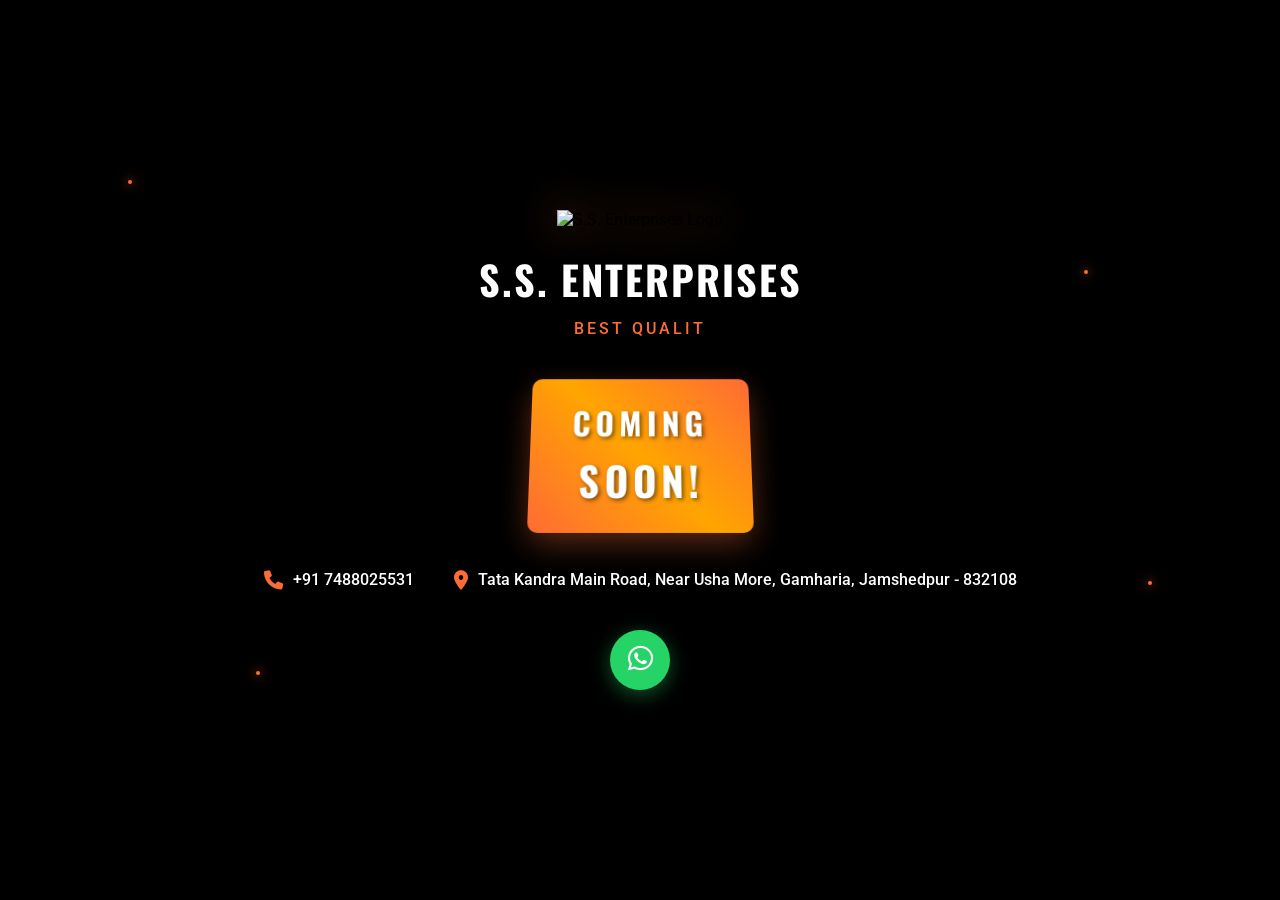
==== coming soon/index.html @ 8c0c292b "Initial commit: S.S. Enterprises Coming Soon page" ====
<!DOCTYPE html>
<html lang="en">
<head>
    <meta charset="UTF-8">
    <meta name="viewport" content="width=device-width, initial-scale=1.0">
    <title>S.S. Enterprises - Coming Soon</title>
    <link rel="stylesheet" href="style.css">
    <link href="https://cdnjs.cloudflare.com/ajax/libs/font-awesome/6.0.0/css/all.min.css" rel="stylesheet">
    <link href="https://fonts.googleapis.com/css2?family=Oswald:wght@400;600;700&family=Roboto:wght@400;500;700&display=swap" rel="stylesheet">
</head>
<body>
    <div class="container">
        <!-- Background with video and sparks effect -->
        <div class="background">
            <video autoplay muted loop playsinline class="background-video">
                <source src="D:/ss assests/gv.mp4" type="video/mp4">
                Your browser does not support the video tag.
            </video>
            <div class="video-overlay"></div>
            <div class="sparks">
                <div class="spark spark1"></div>
                <div class="spark spark2"></div>
                <div class="spark spark3"></div>
                <div class="spark spark4"></div>
                <div class="spark spark5"></div>
            </div>
        </div>

        <!-- Main Content -->
        <div class="content">
            <!-- Logo Section -->
            <div class="logo-section">
                <div class="logo-container">
                    <img src="D:/ss assests/logo.png" alt="S.S. Enterprises Logo" class="logo">
                </div>
                <h1 class="company-name">S.S. ENTERPRISES</h1>
                <p class="tagline">BEST QUALITY PROVIDER</p>
            </div>

            <!-- Coming Soon Banner -->
            <div class="coming-soon-banner">
                <div class="banner-text">
                    <span class="coming">COMING</span>
                    <span class="soon">SOON!</span>
                </div>
            </div>

            <!-- Contact Information -->
            <div class="contact-info">
                <div class="contact-item">
                    <i class="fas fa-phone"></i>
                    <span>+91 7488025531</span>
                </div>
                <div class="contact-item">
                    <i class="fas fa-map-marker-alt"></i>
                    <span>Tata Kandra Main Road, Near Usha More, Gamharia, Jamshedpur - 832108</span>
                </div>
            </div>

            <!-- WhatsApp Button -->
            <div class="whatsapp-container">
                <a href="https://wa.me/7488025531" target="_blank" class="whatsapp-btn">
                    <i class="fab fa-whatsapp"></i>
                </a>
            </div>
        </div>
    </div>

    <script src="script.js"></script>
</body>
</html>
---- coming soon/style.css ----
* {
    margin: 0;
    padding: 0;
    box-sizing: border-box;
}

body {
    font-family: 'Roboto', sans-serif;
    overflow: hidden;
    height: 100vh;
    background: #000;
}

.container {
    position: relative;
    width: 100%;
    height: 100vh;
    display: flex;
    justify-content: center;
    align-items: center;
}

/* Background with industrial/welding theme */
.background {
    position: absolute;
    top: 0;
    left: 0;
    width: 100%;
    height: 100%;
    z-index: -2;
}

/* Video background */
.background-video {
    position: absolute;
    top: 50%;
    left: 50%;
    min-width: 100%;
    min-height: 100%;
    width: auto;
    height: auto;
    transform: translateX(-50%) translateY(-50%);
    object-fit: cover;
    z-index: -2;
}

/* Video overlay for better text readability */
.video-overlay {
    position: absolute;
    top: 0;
    left: 0;
    width: 100%;
    height: 100%;
    background: linear-gradient(135deg, 
        rgba(0, 0, 0, 0.7) 0%, 
        rgba(0, 0, 0, 0.5) 50%, 
        rgba(0, 0, 0, 0.7) 100%);
    z-index: -1;
}

/* Animated sparks effect */
.sparks {
    position: absolute;
    top: 0;
    left: 0;
    width: 100%;
    height: 100%;
    z-index: -1;
}

.spark {
    position: absolute;
    width: 4px;
    height: 4px;
    background: #ff6b35;
    border-radius: 50%;
    box-shadow: 0 0 10px #ff6b35, 0 0 20px #ff6b35;
    animation: sparkAnimation 2s infinite;
}

.spark1 {
    top: 20%;
    left: 10%;
    animation-delay: 0s;
}

.spark2 {
    top: 30%;
    right: 15%;
    animation-delay: 0.5s;
}

.spark3 {
    bottom: 25%;
    left: 20%;
    animation-delay: 1s;
}

.spark4 {
    bottom: 35%;
    right: 10%;
    animation-delay: 1.5s;
}

.spark5 {
    top: 50%;
    left: 50%;
    animation-delay: 0.3s;
}

@keyframes sparkAnimation {
    0% {
        opacity: 0;
        transform: scale(0);
    }
    50% {
        opacity: 1;
        transform: scale(1);
    }
    100% {
        opacity: 0;
        transform: scale(0);
    }
}

/* Main content */
.content {
    text-align: center;
    z-index: 1;
    padding: 20px;
    max-width: 800px;
    width: 100%;
}

/* Logo section */
.logo-section {
    margin-bottom: 40px;
}

.logo-container {
    margin-bottom: 20px;
    display: inline-block;
    position: relative;
}

.logo {
    width: 150px;
    height: 150px;
    object-fit: contain;
    filter: drop-shadow(0 0 20px rgba(255, 107, 53, 0.5));
    animation: logoGlow 3s ease-in-out infinite alternate;
}

@keyframes logoGlow {
    0% {
        filter: drop-shadow(0 0 20px rgba(255, 107, 53, 0.5));
    }
    100% {
        filter: drop-shadow(0 0 30px rgba(255, 107, 53, 0.8));
    }
}

.company-name {
    font-family: 'Oswald', sans-serif;
    font-size: 2.5rem;
    font-weight: 700;
    color: #fff;
    text-shadow: 2px 2px 4px rgba(0, 0, 0, 0.8);
    margin-bottom: 10px;
    letter-spacing: 2px;
}

.tagline {
    font-family: 'Roboto', sans-serif;
    font-size: 1rem;
    font-weight: 500;
    color: #ff6b35;
    text-shadow: 1px 1px 2px rgba(0, 0, 0, 0.8);
    letter-spacing: 3px;
    margin-bottom: 30px;
}

/* Coming Soon Banner */
.coming-soon-banner {
    margin: 40px 0;
    position: relative;
}

.banner-text {
    display: inline-block;
    position: relative;
    padding: 20px 40px;
    background: linear-gradient(135deg, #ff6b35 0%, #ff9558 100%);
    border-radius: 10px;
    box-shadow: 0 10px 30px rgba(255, 107, 53, 0.4);
    transform: perspective(500px) rotateX(10deg);
}

.banner-text::before {
    content: '';
    position: absolute;
    top: -2px;
    left: -2px;
    right: -2px;
    bottom: -2px;
    background: linear-gradient(45deg, #ff6b35, #ffa500, #ff6b35);
    border-radius: 10px;
    z-index: -1;
    animation: borderGlow 2s linear infinite;
}

@keyframes borderGlow {
    0%, 100% {
        opacity: 1;
    }
    50% {
        opacity: 0.7;
    }
}

.coming, .soon {
    display: block;
    font-family: 'Oswald', sans-serif;
    font-weight: 700;
    text-transform: uppercase;
    letter-spacing: 5px;
}

.coming {
    font-size: 2rem;
    color: #fff;
    text-shadow: 2px 2px 4px rgba(0, 0, 0, 0.5);
    margin-bottom: 5px;
}

.soon {
    font-size: 2.5rem;
    color: #fff;
    text-shadow: 2px 2px 4px rgba(0, 0, 0, 0.5);
}

/* Contact Information */
.contact-info {
    margin: 40px 0;
    display: flex;
    justify-content: center;
    gap: 40px;
    flex-wrap: wrap;
}

.contact-item {
    display: flex;
    align-items: center;
    gap: 10px;
    color: #fff;
    font-size: 1rem;
    font-weight: 500;
    text-shadow: 1px 1px 2px rgba(0, 0, 0, 0.8);
}

.contact-item i {
    color: #ff6b35;
    font-size: 1.2rem;
}

/* WhatsApp Button */
.whatsapp-container {
    margin-top: 30px;
}

.whatsapp-btn {
    display: inline-flex;
    align-items: center;
    justify-content: center;
    width: 60px;
    height: 60px;
    background: #25d366;
    color: #fff;
    border-radius: 50%;
    text-decoration: none;
    font-size: 1.8rem;
    box-shadow: 0 5px 20px rgba(37, 211, 102, 0.4);
    transition: all 0.3s ease;
}

.whatsapp-btn:hover {
    transform: translateY(-3px);
    box-shadow: 0 8px 25px rgba(37, 211, 102, 0.6);
    background: #128c7e;
}

/* Responsive Design */
@media (max-width: 768px) {
    .company-name {
        font-size: 2rem;
    }
    
    .coming {
        font-size: 1.5rem;
    }
    
    .soon {
        font-size: 2rem;
    }
    
    .contact-info {
        flex-direction: column;
        gap: 20px;
        align-items: center;
    }
    
    .logo {
        width: 120px;
        height: 120px;
    }
    
    .banner-text {
        padding: 15px 30px;
    }
}

@media (max-width: 480px) {
    .company-name {
        font-size: 1.5rem;
        letter-spacing: 1px;
    }
    
    .tagline {
        font-size: 0.8rem;
        letter-spacing: 2px;
    }
    
    .coming {
        font-size: 1.2rem;
    }
    
    .soon {
        font-size: 1.5rem;
    }
    
    .contact-item {
        font-size: 0.9rem;
    }
    
    .logo {
        width: 100px;
        height: 100px;
    }
}
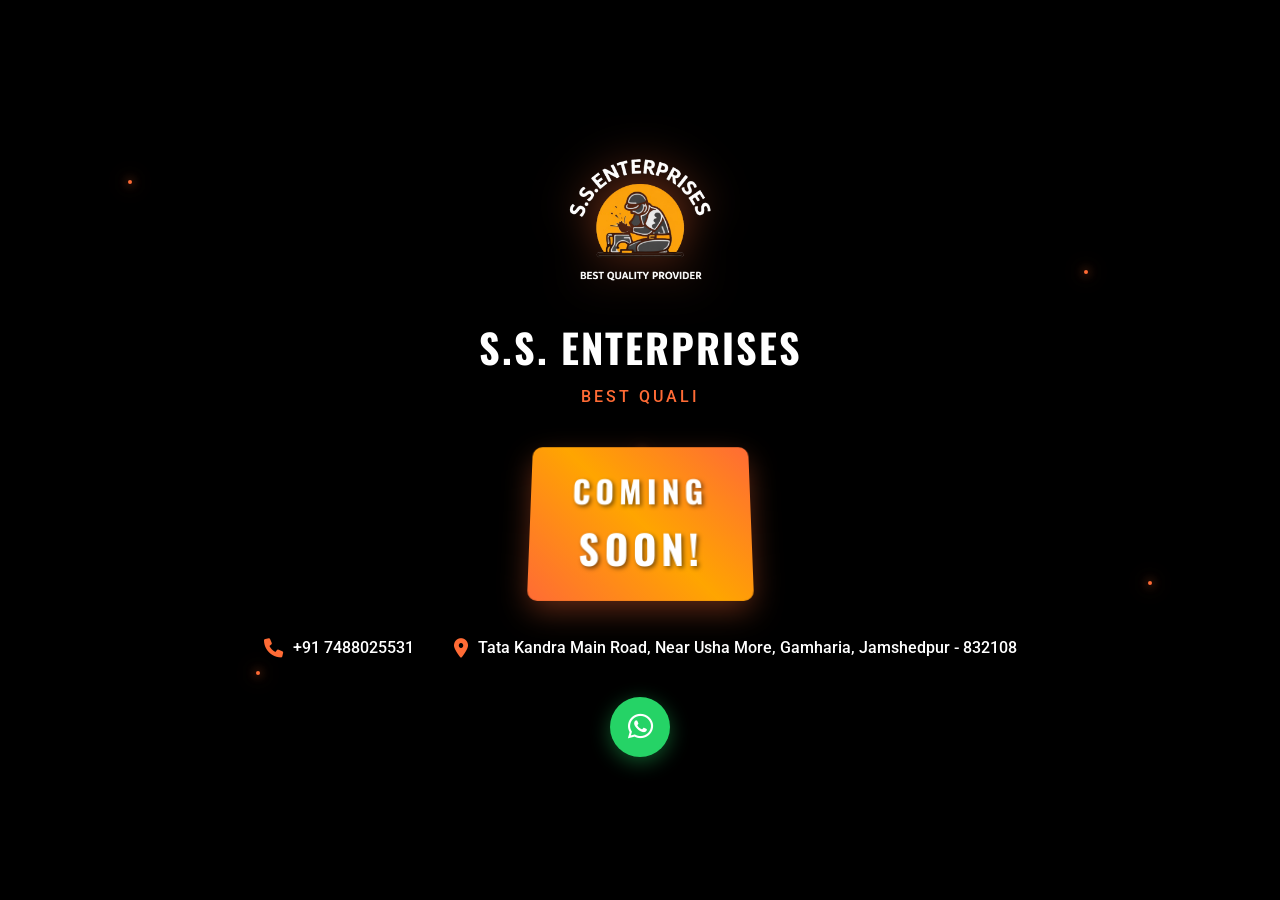
==== commit f844c013: "Add assets and fix paths for GitHub deployment" ====
--- a/coming soon/index.html
+++ b/coming soon/index.html
@@ -13,7 +13,7 @@
         <!-- Background with video and sparks effect -->
         <div class="background">
             <video autoplay muted loop playsinline class="background-video">
-                <source src="D:/ss assests/gv.mp4" type="video/mp4">
+                <source src="gv.mp4" type="video/mp4">
                 Your browser does not support the video tag.
             </video>
             <div class="video-overlay"></div>
@@ -31,7 +31,7 @@
             <!-- Logo Section -->
             <div class="logo-section">
                 <div class="logo-container">
-                    <img src="D:/ss assests/logo.png" alt="S.S. Enterprises Logo" class="logo">
+                    <img src="logo.png" alt="S.S. Enterprises Logo" class="logo">
                 </div>
                 <h1 class="company-name">S.S. ENTERPRISES</h1>
                 <p class="tagline">BEST QUALITY PROVIDER</p>
